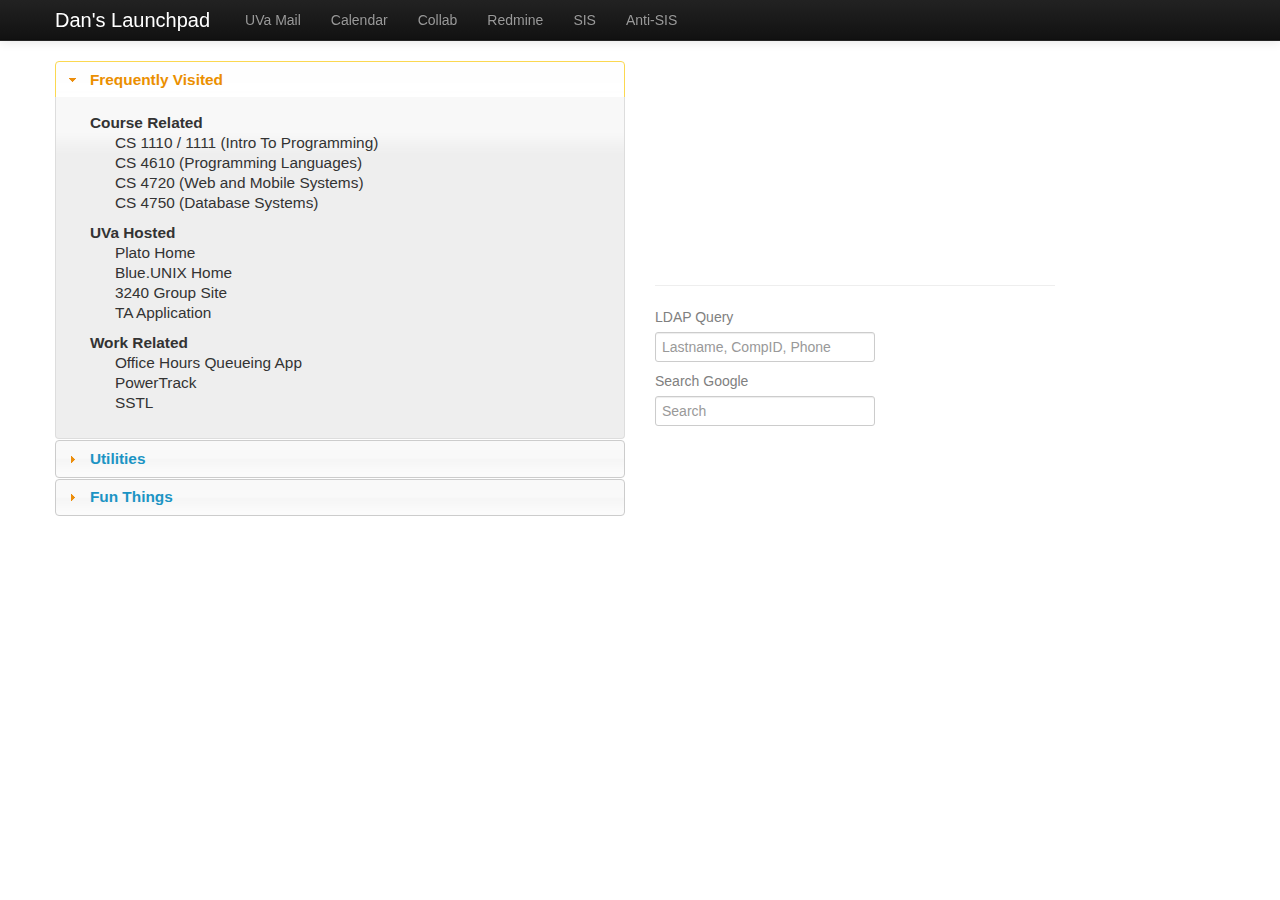
==== phase5/dash/index.html @ 8748b9c4 "added files for phase5" ====
<!DOCTYPE html>
<html lang="en">
<head>
  <meta charset="utf-8">
  <title>Launchpad</title>
  <meta name="viewport" content="width=device-width, initial-scale=1.0">
  <meta name="description" content="">
  <meta name="author" content="">

  <!-- Le styles -->
  <link href="css/bootstrap.css" rel="stylesheet">
  <script type="text/javascript" src="js/jquery-1.8.2.min.js"></script>
  <script type="text/javascript" src="js/jquery-ui-1.8.24.custom.min.js"></script>
  <link rel="stylesheet" type="text/css" href="css/ui-lightness/jquery-ui-1.8.24.custom.css">
  <style>
  body {
    padding-top: 60px; /* 60px to make the container go all the way to the bottom of the topbar */
  }
  </style>
  <link rel="stylesheet" type="text/css" href="css/style.css">
  <link href="css/bootstrap-responsive.css" rel="stylesheet">
  <script type="text/javascript">
  $(document).ready(function(){
    $(function() {
      $( ".acc" ).accordion();
    });
  })

  $(document).ready(function(){
    $(function() {
      $( '#ldapqry' ).change(function(){
        $.ajax({
          type: 'POST',
          url: 'uvaldap.php',
          data: {param: $('#ldapqry').val()},
          success: function(data) {
            $( '#ldapresult' ).html(data);
          }
        })
      })
    })
  })

  $(document).ready(function(){
    $(function() {
      $('#explode').click(function(){
        var allLinks = document.getElementsByTagName('a');
        for (var i = 0; i < allLinks.length; i++) {
          allLinks[i].click();
        };
      })
    })
  })
  </script>
</head>

<body>

  <div class="navbar navbar-inverse navbar-fixed-top">
    <div class="navbar-inner">
      <div class="container">
        <a class="btn btn-navbar" data-toggle="collapse" data-target=".nav-collapse">
          <span class="icon-bar"></span>
          <span class="icon-bar"></span>
          <span class="icon-bar"></span>
        </a>
        <a style="color: white" class="brand" href="#">Dan's Launchpad</a>
        <div class="nav-collapse collapse">
          <ul class="nav">
            <li><a href="http://www.mail.virginia.edu" target="_blank">UVa Mail</a></li>
						<li><a href="http://calendar.google.com" target="_blank">Calendar</a></li>
            <li><a href="http://collab.itc.virginia.edu/portal" target="_blank">Collab</a></li>
            <li><a href="http://stardock.cs.virginia.edu/redmine" target="_blank">Redmine</a></li>
            <li><a href="http://www.virginia.edu/sis" target="_blank">SIS</a></li>
            <li><a href="http://rabi.phys.virginia.edu/mySIS/CS" target="_blank">Anti-SIS</a></li>
          </ul>
        </div><!--/.nav-collapse -->
      </div>
    </div>
  </div>

  <div class="container">
    <div class="row-fluid">
      <div class="span6">
        <div class="acc">
          <h3><a href="#">Frequently Visited</a></h3>
          <div>
            <strong>Course Related</strong>
            <ul style="list-style-type: none">
              <li><a href="http://www.cs.virginia.edu/~sherriff/cs1110" target="_blank">CS 1110 / 1111 (Intro To Programming)</a></li>
              <li><a href="http://www.cs.virginia.edu/~weimer/2012-4610" target="_blank">CS 4610 (Programming Languages)</a></li>
              <li><a href="http://www.cs.virginia.edu/~sherriff/cs4720" target="_blank">CS 4720 (Web and Mobile Systems)</a></li>
              <li><a href="http://www.cs.virginia.edu/~sherriff/cs4750" target="_blank">CS 4750 (Database Systems)</a></li>
            </ul>
            <strong>UVa Hosted</strong>
            <ul style="list-style-type:none">
              <li><a href="http://plato.cs.virginia.edu/~dgm3df" target="_blank">Plato Home</a></li>
              <li><a href="http://people.virginia.edu/~dgm3df" target="_blank">Blue.UNIX Home</a></li>
              <li><a href="http://plato.cs.virginia.edu/~cs3240g5a" target="_blank">3240 Group Site</a></li>
							<li><a href="http://plato.cs.virginia.edu/~dgm3df/tasuite/phase5/taapplication/index.php" target="_blank">TA Application</a></li>
            </ul>
            <strong>Work Related</strong>
            <ul style="list-style-type: none">
              <li><a href="http://plato.cs.virginia.edu/~dgm3df/queueapp" target="_blank">Office Hours Queueing App</a></li>
              <li><a href="http://www.web.virginia.edu/powertrk" target="_blank">PowerTrack</a></li>
              <li><a href="http://www.virginia.edu/integratedsystem" target="_blank">SSTL</a></li>
            </ul>
          </div>
          <h3><a href="#">Utilities</a></h3>
          <div>
            <ul style="list-style-type: none">
              <li><a id="1" href="http://stardock.cs.virginia.edu/phpMyAdmin" target="_blank">phpMyAdmin on Stardock</a></li>
              <li><a href="http://plato.cs.virginia.edu/resetPassword.php" target="_blank">TA Password Reset</a></li>
              <li><a href="http://libra.cs.virginia.edu/tpegs" target="_blank">TPEGS</a></li>
              <li><a href="http://html5.validator.nu" target="_blank">HTML5 Validator</a></li>
              <li><a href="http://console.aws.amazon.com/s3/home" target="_blank">AWS Control Panel</a></li>
              <li><a href="http://rosettacode.org/wiki/Rosetta_Code" target="_blank">Rosetta Code</a></li>
            </ul>
          </div>
          <h3><a href="#">Fun Things</a></h3>
          <div>
            <ul style="list-style-type: none">
              <li><a href="http://www.reddit.com" target="_blank">Reddit</a></li>
              <li><a href="http://www.facebook.com" target="_blank">Facebook</a></li>
              <li><a href="http://www.grooveshark.com" target="_blank">Grooveshark</a></li>
              <li><a href="http://www.xkcd.com" target="_blank">XKCD</a></li>
              <li><a href="http://what-if.xkcd.com" target="_blank">What If?</a></li>
              <li><a href="http://27bslash6.com" target="_blank">27b/6</a></li>
              <li><a href="http://dilbert.com" target="_blank">Dilbert</a></li>
              <li><a href="http://theoatmeal.com" target="_blank">The Oatmeal</a></li>
              <li><a href="http://explosm.net" target="_blank">Explosm</a></li>
            </ul>
          </div>
        </div>
      </div>
      <div id="right" class="span6">
        <iframe src="https://www.google.com/calendar/embed?showTitle=0&amp;showNav=0&amp;showDate=0&amp;showPrint=0&amp;showTabs=0&amp;showCalendars=0&amp;showTz=0&amp;mode=AGENDA&amp;height=200&amp;wkst=1&amp;bgcolor=%23ffffff&amp;src=dgm3df%40virginia.edu&amp;color=%23125A12&amp;ctz=America%2FNew_York" style=" border-width:0 " width="400" height="200" frameborder="0" scrolling="no"></iframe><hr width="400">    
        <div class="clearfix">
          <label style="color: gray;" for="xlInput">LDAP Query</label>
          <div class="input"> 
            <input  class="xlarge" type="search" id="ldapqry" size="30" maxlen="30" placeholder="Lastname, CompID, Phone"/> 
          </div>
          <div id="ldapresult"></div> 
        </div>
        <div class="clearfix">
          <label style="color: gray;" for="xlInput">Search Google</label>
          <div class="input">
            <form action="http://www.google.com/search" method="get" target="_blank">
              <input class="xlarge" type="search" id="q" name="q" size="30" maxlen="30" placeholder="Search">
            </form>
          </div>
        </div>
      </div>
    </div>
  </div>
</body>
</html>
---- phase5/dash/css/style.css ----
div#left {
	text-align: right;
}

div#right {
	text-align: left;
}
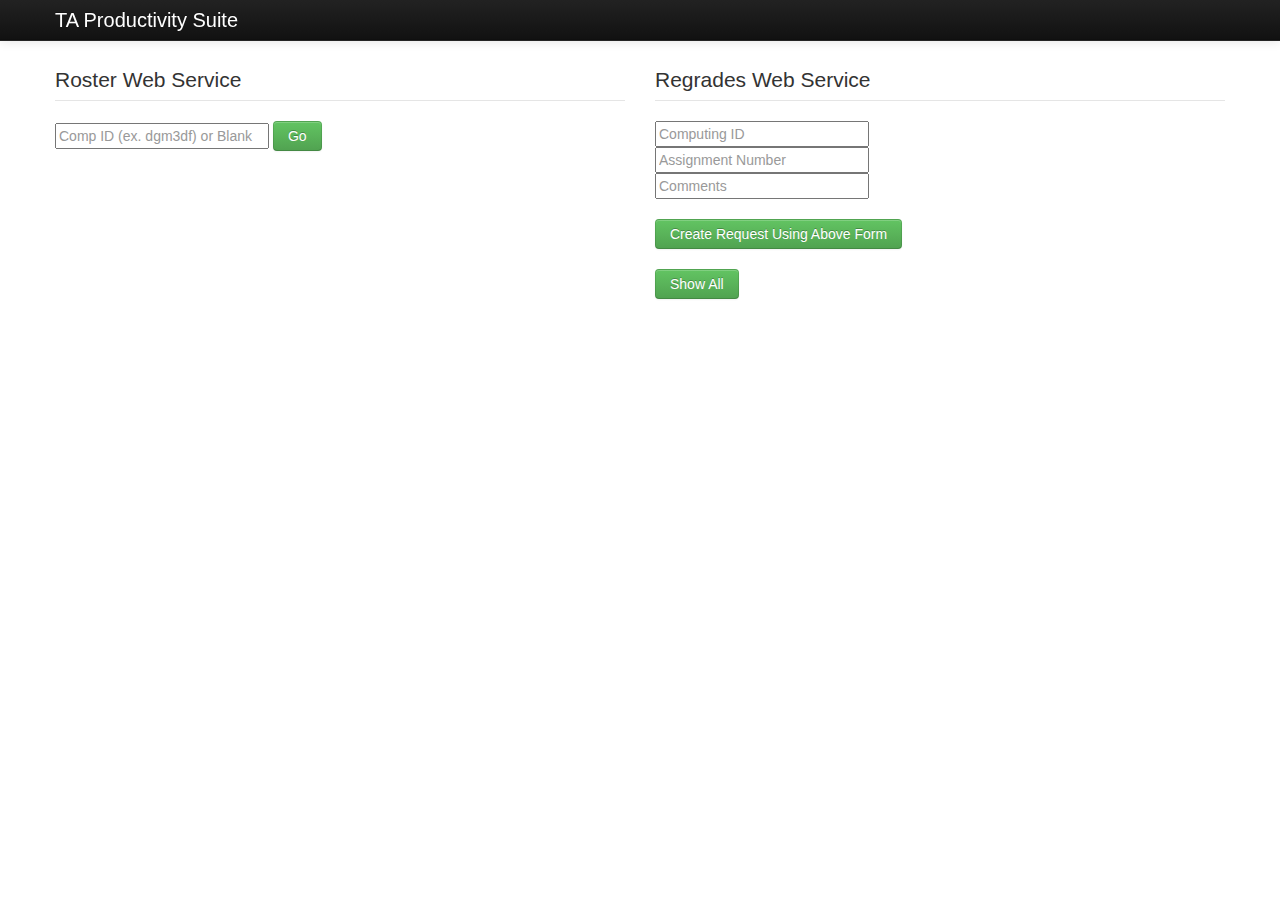
==== commit 5b9d9cba: "phase5 page done" ====
--- a/phase5/dash/index.html
+++ b/phase5/dash/index.html
@@ -1,9 +1,8 @@
-
 <!DOCTYPE html>
 <html lang="en">
 <head>
   <meta charset="utf-8">
-  <title>Launchpad</title>
+  <title>AdamHunterDan</title>
   <meta name="viewport" content="width=device-width, initial-scale=1.0">
   <meta name="description" content="">
   <meta name="author" content="">
@@ -21,37 +20,37 @@
   <link rel="stylesheet" type="text/css" href="css/style.css">
   <link href="css/bootstrap-responsive.css" rel="stylesheet">
   <script type="text/javascript">
-  $(document).ready(function(){
-    $(function() {
-      $( ".acc" ).accordion();
-    });
-  })
-
-  $(document).ready(function(){
-    $(function() {
-      $( '#ldapqry' ).change(function(){
+    $(document).ready(function(){
+      $("#rosterbtn").click(function(){
         $.ajax({
-          type: 'POST',
-          url: 'uvaldap.php',
-          data: {param: $('#ldapqry').val()},
+          url: "getRoster.php",
+          data: {url: "http://plato.cs.virginia.edu/~atc4cy/tasuite/phase1/rest/student/view/" + $("#roster").val()},
           success: function(data) {
-            $( '#ldapresult' ).html(data);
+            $("#rosterresult").html(data);
           }
         })
+      });
+      $("#getRegradesBtn").click(function(){
+        $.ajax({
+          url: "getRegrades.php",
+          data: {url: "http://tasuite.appspot.com/view"},
+          success: function(data) {
+            $("#regraderesult").html(data);
+          }
+        })
+      });
+      $("#createRegradeBtn").click(function(){
+        $("#regraderesult").html("<p>POST used on http://tasuite.appspot.com.</p><p>POST array = {'compid':'" + $("#compid").val() + "', 'text':'" + $("#text").val() + "', assignment':'" + $("#assignment").val() + "', 'status':'In Progress'}</p>");
+        $.ajax({
+          type: "POST",
+          url: "http://tasuite.appspot.com/create",
+          data: {compid: $("#compid").val(),
+                text: $("#text").val(),
+                assignment: $("#assignment").val(),
+                status: "In Progress" },
+        });
       })
     })
-  })
-
-  $(document).ready(function(){
-    $(function() {
-      $('#explode').click(function(){
-        var allLinks = document.getElementsByTagName('a');
-        for (var i = 0; i < allLinks.length; i++) {
-          allLinks[i].click();
-        };
-      })
-    })
-  })
   </script>
 </head>
 
@@ -65,17 +64,12 @@
           <span class="icon-bar"></span>
           <span class="icon-bar"></span>
         </a>
-        <a style="color: white" class="brand" href="#">Dan's Launchpad</a>
+        <a style="color: white" class="brand" href="#">TA Productivity Suite</a>
         <div class="nav-collapse collapse">
           <ul class="nav">
-            <li><a href="http://www.mail.virginia.edu" target="_blank">UVa Mail</a></li>
-						<li><a href="http://calendar.google.com" target="_blank">Calendar</a></li>
-            <li><a href="http://collab.itc.virginia.edu/portal" target="_blank">Collab</a></li>
-            <li><a href="http://stardock.cs.virginia.edu/redmine" target="_blank">Redmine</a></li>
-            <li><a href="http://www.virginia.edu/sis" target="_blank">SIS</a></li>
-            <li><a href="http://rabi.phys.virginia.edu/mySIS/CS" target="_blank">Anti-SIS</a></li>
+            <!--<li><a href="http://www.mail.virginia.edu" target="_blank">UVa Mail</a></li>-->
           </ul>
-        </div><!--/.nav-collapse -->
+        </div>
       </div>
     </div>
   </div>
@@ -83,75 +77,20 @@
   <div class="container">
     <div class="row-fluid">
       <div class="span6">
-        <div class="acc">
-          <h3><a href="#">Frequently Visited</a></h3>
-          <div>
-            <strong>Course Related</strong>
-            <ul style="list-style-type: none">
-              <li><a href="http://www.cs.virginia.edu/~sherriff/cs1110" target="_blank">CS 1110 / 1111 (Intro To Programming)</a></li>
-              <li><a href="http://www.cs.virginia.edu/~weimer/2012-4610" target="_blank">CS 4610 (Programming Languages)</a></li>
-              <li><a href="http://www.cs.virginia.edu/~sherriff/cs4720" target="_blank">CS 4720 (Web and Mobile Systems)</a></li>
-              <li><a href="http://www.cs.virginia.edu/~sherriff/cs4750" target="_blank">CS 4750 (Database Systems)</a></li>
-            </ul>
-            <strong>UVa Hosted</strong>
-            <ul style="list-style-type:none">
-              <li><a href="http://plato.cs.virginia.edu/~dgm3df" target="_blank">Plato Home</a></li>
-              <li><a href="http://people.virginia.edu/~dgm3df" target="_blank">Blue.UNIX Home</a></li>
-              <li><a href="http://plato.cs.virginia.edu/~cs3240g5a" target="_blank">3240 Group Site</a></li>
-							<li><a href="http://plato.cs.virginia.edu/~dgm3df/tasuite/phase5/taapplication/index.php" target="_blank">TA Application</a></li>
-            </ul>
-            <strong>Work Related</strong>
-            <ul style="list-style-type: none">
-              <li><a href="http://plato.cs.virginia.edu/~dgm3df/queueapp" target="_blank">Office Hours Queueing App</a></li>
-              <li><a href="http://www.web.virginia.edu/powertrk" target="_blank">PowerTrack</a></li>
-              <li><a href="http://www.virginia.edu/integratedsystem" target="_blank">SSTL</a></li>
-            </ul>
-          </div>
-          <h3><a href="#">Utilities</a></h3>
-          <div>
-            <ul style="list-style-type: none">
-              <li><a id="1" href="http://stardock.cs.virginia.edu/phpMyAdmin" target="_blank">phpMyAdmin on Stardock</a></li>
-              <li><a href="http://plato.cs.virginia.edu/resetPassword.php" target="_blank">TA Password Reset</a></li>
-              <li><a href="http://libra.cs.virginia.edu/tpegs" target="_blank">TPEGS</a></li>
-              <li><a href="http://html5.validator.nu" target="_blank">HTML5 Validator</a></li>
-              <li><a href="http://console.aws.amazon.com/s3/home" target="_blank">AWS Control Panel</a></li>
-              <li><a href="http://rosettacode.org/wiki/Rosetta_Code" target="_blank">Rosetta Code</a></li>
-            </ul>
-          </div>
-          <h3><a href="#">Fun Things</a></h3>
-          <div>
-            <ul style="list-style-type: none">
-              <li><a href="http://www.reddit.com" target="_blank">Reddit</a></li>
-              <li><a href="http://www.facebook.com" target="_blank">Facebook</a></li>
-              <li><a href="http://www.grooveshark.com" target="_blank">Grooveshark</a></li>
-              <li><a href="http://www.xkcd.com" target="_blank">XKCD</a></li>
-              <li><a href="http://what-if.xkcd.com" target="_blank">What If?</a></li>
-              <li><a href="http://27bslash6.com" target="_blank">27b/6</a></li>
-              <li><a href="http://dilbert.com" target="_blank">Dilbert</a></li>
-              <li><a href="http://theoatmeal.com" target="_blank">The Oatmeal</a></li>
-              <li><a href="http://explosm.net" target="_blank">Explosm</a></li>
-            </ul>
-          </div>
-        </div>
+        <legend>Roster Web Service</legend>
+        <input id="roster" placeholder="Comp ID (ex. dgm3df) or Blank">
+        <button id="rosterbtn" class="btn btn-success">Go</button>
+        <div id="rosterresult"></div>
       </div>
       <div id="right" class="span6">
-        <iframe src="https://www.google.com/calendar/embed?showTitle=0&amp;showNav=0&amp;showDate=0&amp;showPrint=0&amp;showTabs=0&amp;showCalendars=0&amp;showTz=0&amp;mode=AGENDA&amp;height=200&amp;wkst=1&amp;bgcolor=%23ffffff&amp;src=dgm3df%40virginia.edu&amp;color=%23125A12&amp;ctz=America%2FNew_York" style=" border-width:0 " width="400" height="200" frameborder="0" scrolling="no"></iframe><hr width="400">    
-        <div class="clearfix">
-          <label style="color: gray;" for="xlInput">LDAP Query</label>
-          <div class="input"> 
-            <input  class="xlarge" type="search" id="ldapqry" size="30" maxlen="30" placeholder="Lastname, CompID, Phone"/> 
-          </div>
-          <div id="ldapresult"></div> 
-        </div>
-        <div class="clearfix">
-          <label style="color: gray;" for="xlInput">Search Google</label>
-          <div class="input">
-            <form action="http://www.google.com/search" method="get" target="_blank">
-              <input class="xlarge" type="search" id="q" name="q" size="30" maxlen="30" placeholder="Search">
-            </form>
-          </div>
-        </div>
-      </div>
+        <legend>Regrades Web Service</legend>
+        <input id="compid" placeholder="Computing ID"><br>
+        <input id="assignment" placeholder="Assignment Number"><br>
+        <input id="text" placeholder="Comments"><br><br>
+        <button id="createRegradeBtn" class="btn btn-success">Create Request Using Above Form</button><br><br>
+        <button id="getRegradesBtn" class="btn btn-success">Show All</button><br><br>
+        <div id="regraderesult"></div>
+      </div>  
     </div>
   </div>
 </body>
